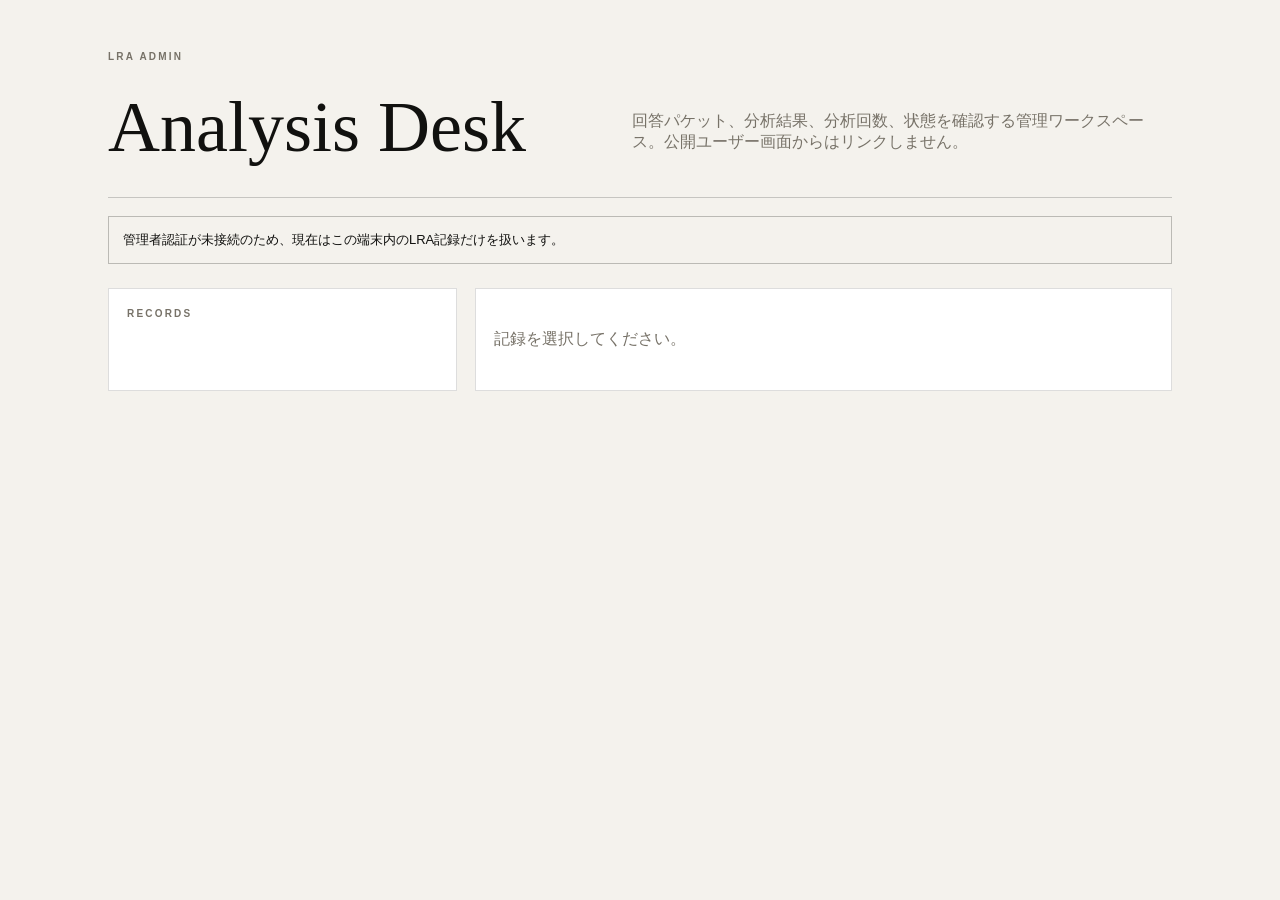
==== admin.html @ ebb1254a "Add hidden LRA admin workspace" ====
<!doctype html><html lang="ja"><head><meta charset="UTF-8"><meta name="viewport" content="width=device-width,initial-scale=1,viewport-fit=cover"><meta name="robots" content="noindex,nofollow,noarchive"><meta name="theme-color" content="#f4f2ed"><link rel="stylesheet" href="./assets/style.css"><title>LRA Admin</title><style>.admin-shell{max-width:1100px;margin:0 auto;padding:32px 18px 80px}.admin-head{display:flex;justify-content:space-between;gap:24px;align-items:end;padding:18px 0 28px;border-bottom:1px solid rgba(17,17,15,.2)}.admin-head h1{margin:0;font-family:Georgia,'Times New Roman',serif;font-size:clamp(36px,7vw,72px);font-weight:400}.admin-note{max-width:540px;color:#777268}.admin-grid{display:grid;grid-template-columns:minmax(260px,.8fr) minmax(0,1.6fr);gap:18px;margin-top:24px}.admin-panel{background:#fff;border:1px solid rgba(17,17,15,.14);padding:18px}.admin-list{display:grid;gap:10px;max-height:70vh;overflow:auto}.admin-row{width:100%;text-align:left;background:transparent;border:1px solid rgba(17,17,15,.14);padding:14px;cursor:pointer}.admin-row.active{background:#11110f;color:#f4f2ed}.admin-row small,.admin-row span{display:block}.admin-row b{display:block;margin:5px 0}.admin-empty{padding:22px 0;color:#777268}.admin-detail{display:grid;gap:14px}.admin-meta{display:grid;grid-template-columns:repeat(2,minmax(0,1fr));gap:10px}.admin-meta div{border:1px solid rgba(17,17,15,.12);padding:12px}.admin-meta span{display:block;font-size:11px;color:#777268;letter-spacing:.08em}.admin-meta b{display:block;margin-top:5px;word-break:break-all}.admin-actions{display:flex;gap:8px;flex-wrap:wrap}.admin-textarea{width:100%;min-height:280px;padding:14px;border:1px solid rgba(17,17,15,.2);background:#fbfaf7;font:13px/1.6 ui-monospace,SFMono-Regular,Menlo,monospace}.admin-status{font-size:12px;color:#777268}.admin-warning{margin-top:18px;padding:14px;border:1px solid rgba(17,17,15,.25);font-size:13px}.hidden-admin{display:none!important}@media(max-width:760px){.admin-grid{grid-template-columns:1fr}.admin-meta{grid-template-columns:1fr}.admin-head{display:block}.admin-note{margin-top:12px}}</style></head><body><main class="admin-shell"><header class="admin-head"><div><p class="site-kicker">LRA ADMIN</p><h1>Analysis Desk</h1></div><p class="admin-note">回答パケット、分析結果、分析回数、状態を確認する管理ワークスペース。公開ユーザー画面からはリンクしません。</p></header><div id="authGate" class="admin-warning">管理者認証が未接続のため、現在はこの端末内のLRA記録だけを扱います。</div><section class="admin-grid"><aside class="admin-panel"><div class="site-kicker">RECORDS</div><div id="recordList" class="admin-list"></div></aside><section class="admin-panel"><div id="detailEmpty" class="admin-empty">記録を選択してください。</div><div id="detail" class="admin-detail hidden-admin"><div class="admin-meta"><div><span>LRA-ID</span><b id="dLraId"></b></div><div><span>USER-ID</span><b id="dUserId"></b></div><div><span>ANALYSIS</span><b id="dCount"></b></div><div><span>STATUS</span><b id="dStatus"></b></div><div><span>OUTPUT-ID</span><b id="dOutputId"></b></div><div><span>SAVED</span><b id="dSaved"></b></div></div><div class="admin-actions"><button class="btn dark" id="copyPacketBtn">分析パケットをコピー</button><button class="btn" id="copyResultBtn">分析結果をコピー</button><button class="btn" id="exportAllBtn">全記録を書き出す</button><label class="btn">記録を読み込む<input id="importFile" type="file" accept="application/json" hidden></label></div><div><p class="site-kicker">PACKET / REVIEWED RESULT</p><textarea id="payload" class="admin-textarea" spellcheck="false"></textarea></div><div class="admin-actions"><button class="btn dark" id="saveResultBtn">レビュー済み結果を保存</button><button class="btn" id="markReviewBtn">レビュー待ちにする</button><button class="btn" id="markCompleteBtn">完了にする</button></div><div id="adminStatus" class="admin-status"></div></div></section></section></main><script type="module" src="./assets/admin.js"></script></body></html>
---- assets/style.css ----
:root{--paper:#f4f2ed;--ink:#11110f;--muted:#777268;--line:rgba(17,17,15,.18);--card:#faf8f2;--error:#7b2c2c}*{box-sizing:border-box}html{background:var(--paper)}body{margin:0;color:var(--ink);background:var(--paper);font-family:-apple-system,BlinkMacSystemFont,"Hiragino Sans","Yu Gothic",sans-serif;-webkit-font-smoothing:antialiased;overflow-x:hidden}button,input,textarea{font:inherit;color:inherit}.hidden{display:none!important}

/* approved mobile cover — do not redesign */
.cover{position:relative;min-height:calc(100svh - 128px);overflow:hidden;border-bottom:1px solid var(--line);background:radial-gradient(circle at 34% 24%,rgba(255,255,255,.52),transparent 38%),var(--paper)}
.cover:after{content:"";position:absolute;inset:0;pointer-events:none;opacity:.045;background-image:url("data:image/svg+xml,%3Csvg viewBox='0 0 180 180' xmlns='http://www.w3.org/2000/svg'%3E%3Cfilter id='n'%3E%3CfeTurbulence type='fractalNoise' baseFrequency='.9' numOctaves='4' stitchTiles='stitch'/%3E%3C/filter%3E%3Crect width='100%25' height='100%25' filter='url(%23n)' opacity='.42'/%3E%3C/svg%3E");mix-blend-mode:multiply}
.cover-rings{position:absolute;right:-230px;top:-175px;width:520px;height:520px;border:1px solid rgba(17,17,15,.10);border-radius:50%;pointer-events:none}.cover-rings:before,.cover-rings:after{content:"";position:absolute;border:1px solid rgba(17,17,15,.10);border-radius:50%}.cover-rings:before{inset:58px}.cover-rings:after{inset:118px}
.cover-inner{position:relative;z-index:2;min-height:calc(100svh - 128px);padding:82px 38px 155px}
.cover-brand{display:block;width:min(360px,57vw);height:auto;object-fit:contain;object-position:left center;mix-blend-mode:multiply}
.cover-copy{margin-top:136px;max-width:620px}.cover-kicker{margin:0 0 36px;font:600 11px/1.4 -apple-system,BlinkMacSystemFont,"Hiragino Sans","Yu Gothic",sans-serif;letter-spacing:.22em;color:#777268}.cover h1{margin:0;font-family:Georgia,"Yu Mincho","Hiragino Mincho ProN",serif;font-size:clamp(62px,7.5vw,104px);line-height:1.08;font-weight:400;letter-spacing:-.055em}
.plan-orbit{position:absolute;right:7.2vw;bottom:68px;width:158px;height:158px;border:1.25px solid var(--ink);border-radius:50%;background:transparent;display:flex;flex-direction:column;align-items:center;justify-content:center;gap:14px;cursor:pointer;z-index:3;-webkit-tap-highlight-color:transparent}.plan-orbit span{font:600 12px/1 sans-serif;letter-spacing:.22em}.plan-orbit i{font-style:normal;font-size:28px;line-height:1}.plan-orbit:focus-visible{outline:2px solid var(--ink);outline-offset:5px}
.footer{min-height:128px;padding:31px 38px 36px;display:flex;flex-direction:column;justify-content:flex-start;gap:30px;background:var(--paper);font:600 10px/1.2 -apple-system,BlinkMacSystemFont,"Hiragino Sans","Yu Gothic",sans-serif;letter-spacing:.18em;color:#777268}.footer nav{display:flex;gap:28px}.footer a{color:inherit;text-decoration:none}.version{display:none}

/* application / plan screens */
.app-wrap{max-width:1120px;margin:auto;padding:72px 5vw 100px}.eyebrow,.micro{font-size:10px;letter-spacing:.12em;color:var(--muted)}.display{font:400 clamp(46px,7vw,92px)/1.05 Georgia,"Yu Mincho",serif;letter-spacing:-.045em;margin:16px 0 34px}.lead{font-size:15px;line-height:1.95;color:#514c45;max-width:720px}.btn{border:1px solid var(--ink);background:transparent;padding:14px 18px;min-height:52px;cursor:pointer;border-radius:2px;-webkit-tap-highlight-color:transparent}.btn:focus-visible{outline:2px solid var(--ink);outline-offset:3px}.btn.dark{background:var(--ink);color:var(--paper)}.btn:disabled{opacity:.35;cursor:not-allowed}.actions{display:flex;gap:10px;flex-wrap:wrap;margin-top:28px}.plan-grid{border-top:1px solid var(--ink)}.plan-card{display:grid;grid-template-columns:1fr 220px;gap:25px;padding:24px 0;border-bottom:1px solid var(--line)}.plan-card h3{font:400 30px Georgia,"Yu Mincho",serif;margin:7px 0}.plan-card p,.muted{color:var(--muted)}.plan-code{font:600 10px ui-monospace,monospace;letter-spacing:.1em}.plan-action{text-align:right}.plan-action strong{display:block;font:400 28px Georgia,serif;margin-bottom:14px}.app{max-width:820px;margin:auto}.card{border-top:1px solid var(--ink);padding-top:32px}.card h2{font:400 clamp(28px,5vw,48px)/1.4 Georgia,"Yu Mincho",serif}.meta-line{padding:12px 0;border-bottom:1px solid var(--line);font-size:12px;display:flex;justify-content:space-between;gap:20px}.consent{display:flex;gap:12px;align-items:flex-start;margin-top:24px;padding:16px;border:1px solid var(--line);background:rgba(255,255,255,.28);font-size:13px;line-height:1.75}.consent input{width:20px;height:20px;flex:0 0 auto;margin-top:2px}.assessment-head{display:flex;justify-content:space-between;align-items:center}.progress{height:2px;background:var(--line);margin:13px 0 36px}.progress i{display:block;background:var(--ink);height:2px}.question{font:600 clamp(22px,3.4vw,34px)/1.65 -apple-system,BlinkMacSystemFont,"Hiragino Sans","Yu Gothic",sans-serif;letter-spacing:0;margin:14px 0 10px}.choice-list{display:grid;gap:8px;margin-top:24px}.choice,.multi{display:flex;gap:15px;align-items:center;width:100%;padding:16px;border:1px solid var(--line);background:var(--card);text-align:left;cursor:pointer;min-height:58px;line-height:1.55;border-radius:2px;-webkit-tap-highlight-color:transparent}.choice:focus-visible,.multi:focus-within{outline:2px solid var(--ink);outline-offset:2px}.choice span{width:30px;font-family:ui-monospace,monospace}.choice.selected{border-color:var(--ink);background:#ece8df}.text-field{width:100%;padding:16px;border:1px solid var(--line);background:var(--card);min-height:58px;resize:vertical;margin-top:24px;font-size:16px;line-height:1.75;border-radius:2px}.text-field:focus{outline:2px solid var(--ink);outline-offset:2px}.sync{font-size:11px;color:var(--muted);margin-top:16px;line-height:1.6}.sync.bad{color:var(--error)}.review-grid{display:grid;grid-template-columns:repeat(2,1fr);border-top:1px solid var(--line);margin-top:25px}.review-grid div{padding:18px;border-bottom:1px solid var(--line);display:flex;justify-content:space-between}.result-section{padding:20px 0;border-top:1px solid var(--line)}.result-section span{font-size:10px;color:var(--muted);letter-spacing:.08em}.result-section p{font-size:15px;line-height:1.95;white-space:pre-wrap}.error-text{color:var(--error)}.notice{padding:14px 0;border-top:1px solid var(--line);border-bottom:1px solid var(--line);font-size:11px;color:var(--muted);line-height:1.8;margin-top:28px}.options-panel{margin-top:38px;border-top:1px solid var(--ink);padding-top:22px}.options-panel h3{font:400 28px Georgia,"Yu Mincho",serif;margin:8px 0 18px}.option-row{display:flex;justify-content:space-between;gap:20px;padding:13px 0;border-bottom:1px solid var(--line);font-size:13px}.option-row b{white-space:nowrap}

@media(max-width:760px){.cover{min-height:calc(100svh - 126px)}.cover-inner{min-height:calc(100svh - 126px);padding:84px 24px 156px}.cover-rings{width:390px;height:390px;right:-210px;top:-102px}.cover-rings:before{inset:47px}.cover-rings:after{inset:96px}.cover-brand{width:215px;max-width:64vw}.cover-copy{margin-top:118px}.cover-kicker{font-size:10px;letter-spacing:.20em;margin-bottom:29px}.cover h1{font-size:clamp(54px,15vw,72px);line-height:1.12}.plan-orbit{width:120px;height:120px;right:23px;bottom:53px;gap:11px}.plan-orbit span{font-size:10px}.plan-orbit i{font-size:25px}.footer{min-height:126px;padding:27px 24px 31px;gap:27px}.footer nav{gap:25px}.app-wrap{padding:56px 20px 86px}.display{font-size:48px}.plan-card{grid-template-columns:1fr}.plan-action{text-align:left}.review-grid{grid-template-columns:1fr}}

@media(max-width:380px){.cover-inner{padding-left:20px;padding-right:20px}.cover-copy{margin-top:100px}.cover h1{font-size:52px}.plan-orbit{right:18px;width:112px;height:112px}}


/* home sections below the approved cover — preserve this structure */
.site-wrap{max-width:1180px;margin:0 auto;padding:0 5vw}.site-section{padding:108px 0;border-bottom:1px solid var(--line)}.site-kicker{margin:0 0 22px;font:600 10px/1.4 -apple-system,BlinkMacSystemFont,"Hiragino Sans","Yu Gothic",sans-serif;letter-spacing:.22em;color:var(--muted)}.site-kicker.light{color:#9b958a}.site-section h2{font:400 clamp(42px,6vw,78px)/1.08 Georgia,"Yu Mincho","Hiragino Mincho ProN",serif;letter-spacing:-.045em;margin:0}.site-section-head{display:grid;grid-template-columns:1.2fr .8fr;gap:8vw;align-items:end}.site-section-head>p,.pricing-head>p{font-size:13px;line-height:2;color:#5c574f;margin:0}.site-steps{display:grid;grid-template-columns:repeat(4,1fr);margin-top:72px;border-top:1px solid var(--ink)}.site-steps article{padding:24px 20px 24px 0;border-bottom:1px solid var(--line)}.site-steps article+article{padding-left:20px;border-left:1px solid var(--line)}.site-steps span{font:400 14px Georgia,serif;color:var(--muted)}.site-steps h3{font:500 18px/1.5 Georgia,"Yu Mincho",serif;margin:22px 0 12px}.site-steps p{font-size:12px;line-height:1.9;color:#5c574f;margin:0}
.flow-section{background:var(--ink);color:var(--paper)}.flow-section h2{max-width:820px}.flow-list{margin-top:70px;border-top:1px solid #555047}.flow-list div{display:grid;grid-template-columns:60px 1fr 1fr;gap:20px;padding:20px 0;border-bottom:1px solid #3e3b36;align-items:center}.flow-list b{font:400 15px Georgia,serif;color:#8f897f}.flow-list span{font:600 11px/1.3 sans-serif;letter-spacing:.14em}.flow-list small{font-size:12px;color:#aaa49a}
.pricing-head{display:grid;grid-template-columns:1fr .65fr;gap:6vw;align-items:end;margin-bottom:54px}.home-pricing{display:grid;grid-template-columns:repeat(5,1fr);border-top:1px solid var(--ink);border-left:1px solid var(--line)}.home-plan-card{position:relative;min-height:330px;padding:24px 20px;border-right:1px solid var(--line);border-bottom:1px solid var(--line);display:flex;flex-direction:column;justify-content:space-between}.home-plan-card.featured{background:var(--ink);color:var(--paper)}.home-plan-card .recommended{position:absolute;right:15px;top:15px;font-size:8px;letter-spacing:.12em;color:#aba59b}.home-plan-card .code{font:600 9px ui-monospace,monospace;letter-spacing:.11em;color:var(--muted)}.home-plan-card.featured .code,.home-plan-card.featured p{color:#aaa49a}.home-plan-card h3{font:400 24px Georgia,"Yu Mincho",serif;margin:18px 0 6px}.home-plan-card p{font-size:11px;line-height:1.7;color:#5c574f;margin:0}.home-plan-card strong{display:block;font:400 27px Georgia,serif;margin:30px 0 14px}.home-plan-card button{width:100%;min-height:48px;border:1px solid currentColor;background:transparent;color:inherit;cursor:pointer}.home-plan-card.featured button{border-color:#f4f2ed}.home-plan-card button:disabled{opacity:.38;cursor:not-allowed}.home-options{display:grid;grid-template-columns:.65fr 1.35fr;gap:5vw;margin-top:56px;padding-top:28px;border-top:1px solid var(--ink)}.home-options h3{font:400 27px Georgia,"Yu Mincho",serif;margin:8px 0}.home-option-rows>div{display:flex;justify-content:space-between;gap:20px;padding:14px 0;border-bottom:1px solid var(--line);font-size:12px}.home-option-rows b{white-space:nowrap}
.result-preview-section{background:#eeeae2}.result-preview-section> .site-wrap>h2{max-width:860px}.result-preview-grid{display:grid;grid-template-columns:repeat(2,1fr);margin-top:64px;border-top:1px solid var(--ink);border-left:1px solid var(--line)}.result-preview-grid article{min-height:260px;padding:28px;border-right:1px solid var(--line);border-bottom:1px solid var(--line)}.result-preview-grid article.dark{background:var(--ink);color:var(--paper)}.result-preview-grid span{font:600 9px/1.3 sans-serif;letter-spacing:.15em;color:var(--muted)}.result-preview-grid article.dark span{color:#aaa49a}.result-preview-grid h3{font:400 24px Georgia,"Yu Mincho",serif;line-height:1.45;margin:24px 0 16px}.result-preview-grid p{font-size:12px;line-height:1.9;color:#5c574f;margin:0}.result-preview-grid article.dark p{color:#b9b3aa}
.home-cta-section{padding:116px 0}.home-cta{display:flex;justify-content:space-between;gap:50px;align-items:flex-end}.home-cta h2{font-size:clamp(46px,6.4vw,82px)}.home-start{min-width:210px;min-height:64px;border:1px solid var(--ink);background:var(--ink);color:var(--paper);display:flex;align-items:center;justify-content:space-between;padding:0 20px;font-size:12px;cursor:pointer}.home-start span{font-size:20px}

@media(max-width:980px){.home-pricing{grid-template-columns:repeat(2,1fr)}.home-plan-card:last-child{grid-column:1/-1}.site-steps{grid-template-columns:repeat(2,1fr)}.site-steps article:nth-child(3){border-left:0}.site-section-head,.pricing-head{grid-template-columns:1fr;gap:32px}.home-options{grid-template-columns:1fr;gap:20px}}
@media(max-width:760px){.site-section{padding:84px 0}.site-wrap{padding:0 22px}.site-section h2{font-size:clamp(42px,12vw,62px)}.site-steps{grid-template-columns:1fr;margin-top:52px}.site-steps article+article{padding-left:0;border-left:0}.flow-list{margin-top:50px}.flow-list div{grid-template-columns:42px 1fr}.flow-list small{grid-column:2}.home-pricing{grid-template-columns:1fr;border-left:0}.home-plan-card:last-child{grid-column:auto}.home-plan-card{min-height:0;padding:24px 0}.home-options{margin-top:44px}.result-preview-grid{grid-template-columns:1fr;border-left:0}.result-preview-grid article{min-height:0;padding:26px 0}.result-preview-grid article.dark{padding:26px 20px}.home-cta{align-items:flex-start;flex-direction:column}.home-start{width:100%}}
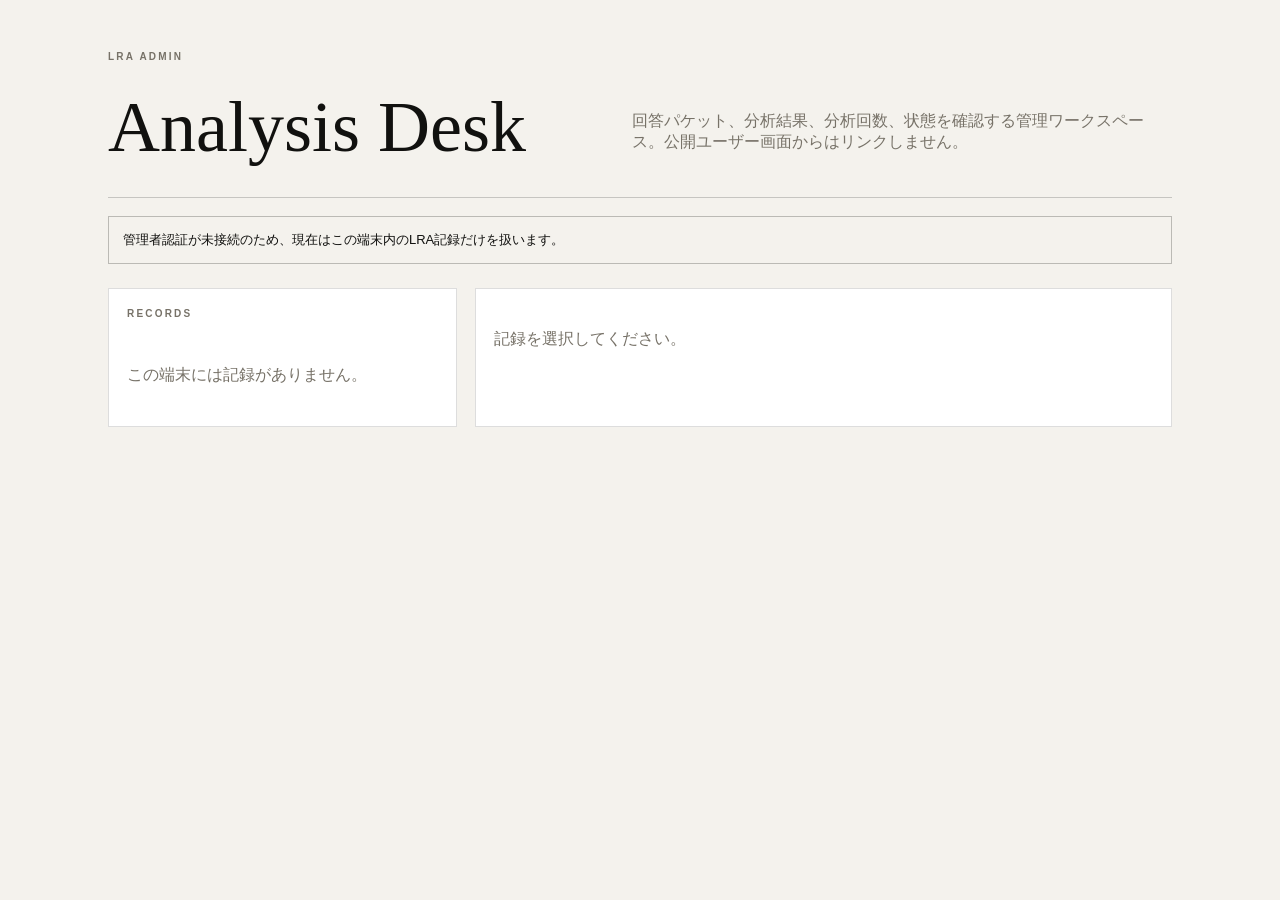
==== commit 425e2dc9: "Connect admin UI to external LRA inference handoff" ====
--- a/admin.html
+++ b/admin.html
@@ -1 +1 @@
-<!doctype html><html lang="ja"><head><meta charset="UTF-8"><meta name="viewport" content="width=device-width,initial-scale=1,viewport-fit=cover"><meta name="robots" content="noindex,nofollow,noarchive"><meta name="theme-color" content="#f4f2ed"><link rel="stylesheet" href="./assets/style.css"><title>LRA Admin</title><style>.admin-shell{max-width:1100px;margin:0 auto;padding:32px 18px 80px}.admin-head{display:flex;justify-content:space-between;gap:24px;align-items:end;padding:18px 0 28px;border-bottom:1px solid rgba(17,17,15,.2)}.admin-head h1{margin:0;font-family:Georgia,'Times New Roman',serif;font-size:clamp(36px,7vw,72px);font-weight:400}.admin-note{max-width:540px;color:#777268}.admin-grid{display:grid;grid-template-columns:minmax(260px,.8fr) minmax(0,1.6fr);gap:18px;margin-top:24px}.admin-panel{background:#fff;border:1px solid rgba(17,17,15,.14);padding:18px}.admin-list{display:grid;gap:10px;max-height:70vh;overflow:auto}.admin-row{width:100%;text-align:left;background:transparent;border:1px solid rgba(17,17,15,.14);padding:14px;cursor:pointer}.admin-row.active{background:#11110f;color:#f4f2ed}.admin-row small,.admin-row span{display:block}.admin-row b{display:block;margin:5px 0}.admin-empty{padding:22px 0;color:#777268}.admin-detail{display:grid;gap:14px}.admin-meta{display:grid;grid-template-columns:repeat(2,minmax(0,1fr));gap:10px}.admin-meta div{border:1px solid rgba(17,17,15,.12);padding:12px}.admin-meta span{display:block;font-size:11px;color:#777268;letter-spacing:.08em}.admin-meta b{display:block;margin-top:5px;word-break:break-all}.admin-actions{display:flex;gap:8px;flex-wrap:wrap}.admin-textarea{width:100%;min-height:280px;padding:14px;border:1px solid rgba(17,17,15,.2);background:#fbfaf7;font:13px/1.6 ui-monospace,SFMono-Regular,Menlo,monospace}.admin-status{font-size:12px;color:#777268}.admin-warning{margin-top:18px;padding:14px;border:1px solid rgba(17,17,15,.25);font-size:13px}.hidden-admin{display:none!important}@media(max-width:760px){.admin-grid{grid-template-columns:1fr}.admin-meta{grid-template-columns:1fr}.admin-head{display:block}.admin-note{margin-top:12px}}</style></head><body><main class="admin-shell"><header class="admin-head"><div><p class="site-kicker">LRA ADMIN</p><h1>Analysis Desk</h1></div><p class="admin-note">回答パケット、分析結果、分析回数、状態を確認する管理ワークスペース。公開ユーザー画面からはリンクしません。</p></header><div id="authGate" class="admin-warning">管理者認証が未接続のため、現在はこの端末内のLRA記録だけを扱います。</div><section class="admin-grid"><aside class="admin-panel"><div class="site-kicker">RECORDS</div><div id="recordList" class="admin-list"></div></aside><section class="admin-panel"><div id="detailEmpty" class="admin-empty">記録を選択してください。</div><div id="detail" class="admin-detail hidden-admin"><div class="admin-meta"><div><span>LRA-ID</span><b id="dLraId"></b></div><div><span>USER-ID</span><b id="dUserId"></b></div><div><span>ANALYSIS</span><b id="dCount"></b></div><div><span>STATUS</span><b id="dStatus"></b></div><div><span>OUTPUT-ID</span><b id="dOutputId"></b></div><div><span>SAVED</span><b id="dSaved"></b></div></div><div class="admin-actions"><button class="btn dark" id="copyPacketBtn">分析パケットをコピー</button><button class="btn" id="copyResultBtn">分析結果をコピー</button><button class="btn" id="exportAllBtn">全記録を書き出す</button><label class="btn">記録を読み込む<input id="importFile" type="file" accept="application/json" hidden></label></div><div><p class="site-kicker">PACKET / REVIEWED RESULT</p><textarea id="payload" class="admin-textarea" spellcheck="false"></textarea></div><div class="admin-actions"><button class="btn dark" id="saveResultBtn">レビュー済み結果を保存</button><button class="btn" id="markReviewBtn">レビュー待ちにする</button><button class="btn" id="markCompleteBtn">完了にする</button></div><div id="adminStatus" class="admin-status"></div></div></section></section></main><script type="module" src="./assets/admin.js"></script></body></html>+<!doctype html><html lang="ja"><head><meta charset="UTF-8"><meta name="viewport" content="width=device-width,initial-scale=1,viewport-fit=cover"><meta name="robots" content="noindex,nofollow,noarchive"><meta name="theme-color" content="#f4f2ed"><link rel="stylesheet" href="./assets/style.css"><title>LRA Admin</title><style>.admin-shell{max-width:1100px;margin:0 auto;padding:32px 18px 80px}.admin-head{display:flex;justify-content:space-between;gap:24px;align-items:end;padding:18px 0 28px;border-bottom:1px solid rgba(17,17,15,.2)}.admin-head h1{margin:0;font-family:Georgia,'Times New Roman',serif;font-size:clamp(36px,7vw,72px);font-weight:400}.admin-note{max-width:540px;color:#777268}.admin-grid{display:grid;grid-template-columns:minmax(260px,.8fr) minmax(0,1.6fr);gap:18px;margin-top:24px}.admin-panel{background:#fff;border:1px solid rgba(17,17,15,.14);padding:18px}.admin-list{display:grid;gap:10px;max-height:70vh;overflow:auto}.admin-row{width:100%;text-align:left;background:transparent;border:1px solid rgba(17,17,15,.14);padding:14px;cursor:pointer}.admin-row.active{background:#11110f;color:#f4f2ed}.admin-row small,.admin-row span{display:block}.admin-row b{display:block;margin:5px 0}.admin-empty{padding:22px 0;color:#777268}.admin-detail{display:grid;gap:14px}.admin-meta{display:grid;grid-template-columns:repeat(2,minmax(0,1fr));gap:10px}.admin-meta div{border:1px solid rgba(17,17,15,.12);padding:12px}.admin-meta span{display:block;font-size:11px;color:#777268;letter-spacing:.08em}.admin-meta b{display:block;margin-top:5px;word-break:break-all}.admin-actions{display:flex;gap:8px;flex-wrap:wrap}.admin-textarea{width:100%;min-height:280px;padding:14px;border:1px solid rgba(17,17,15,.2);background:#fbfaf7;font:13px/1.6 ui-monospace,SFMono-Regular,Menlo,monospace}.admin-status{font-size:12px;color:#777268}.admin-warning{margin-top:18px;padding:14px;border:1px solid rgba(17,17,15,.25);font-size:13px}.hidden-admin{display:none!important}@media(max-width:760px){.admin-grid{grid-template-columns:1fr}.admin-meta{grid-template-columns:1fr}.admin-head{display:block}.admin-note{margin-top:12px}}</style></head><body><main class="admin-shell"><header class="admin-head"><div><p class="site-kicker">LRA ADMIN</p><h1>Analysis Desk</h1></div><p class="admin-note">回答パケット、分析結果、分析回数、状態を確認する管理ワークスペース。公開ユーザー画面からはリンクしません。</p></header><div id="authGate" class="admin-warning">管理者認証が未接続のため、現在はこの端末内のLRA記録だけを扱います。</div><section class="admin-grid"><aside class="admin-panel"><div class="site-kicker">RECORDS</div><div id="recordList" class="admin-list"></div></aside><section class="admin-panel"><div id="detailEmpty" class="admin-empty">記録を選択してください。</div><div id="detail" class="admin-detail hidden-admin"><div class="admin-meta"><div><span>LRA-ID</span><b id="dLraId"></b></div><div><span>USER-ID</span><b id="dUserId"></b></div><div><span>ANALYSIS</span><b id="dCount"></b></div><div><span>STATUS</span><b id="dStatus"></b></div><div><span>OUTPUT-ID</span><b id="dOutputId"></b></div><div><span>SAVED</span><b id="dSaved"></b></div></div><div class="admin-actions"><button class="btn dark" id="copyPromptBtn">ChatGPT分析依頼をコピー</button><button class="btn" id="copyPacketBtn">分析パケットをコピー</button><button class="btn" id="copyResultBtn">分析結果をコピー</button><button class="btn" id="exportAllBtn">全記録を書き出す</button><label class="btn">記録を読み込む<input id="importFile" type="file" accept="application/json" hidden></label></div><div><p class="site-kicker">PACKET / REVIEWED RESULT</p><textarea id="payload" class="admin-textarea" spellcheck="false"></textarea></div><div class="admin-actions"><button class="btn dark" id="saveResultBtn">レビュー済み結果を保存</button><button class="btn" id="markReviewBtn">レビュー待ちにする</button><button class="btn" id="markCompleteBtn">完了にする</button></div><div id="adminStatus" class="admin-status"></div></div></section></section></main><script type="module" src="./assets/admin.js"></script></body></html>
